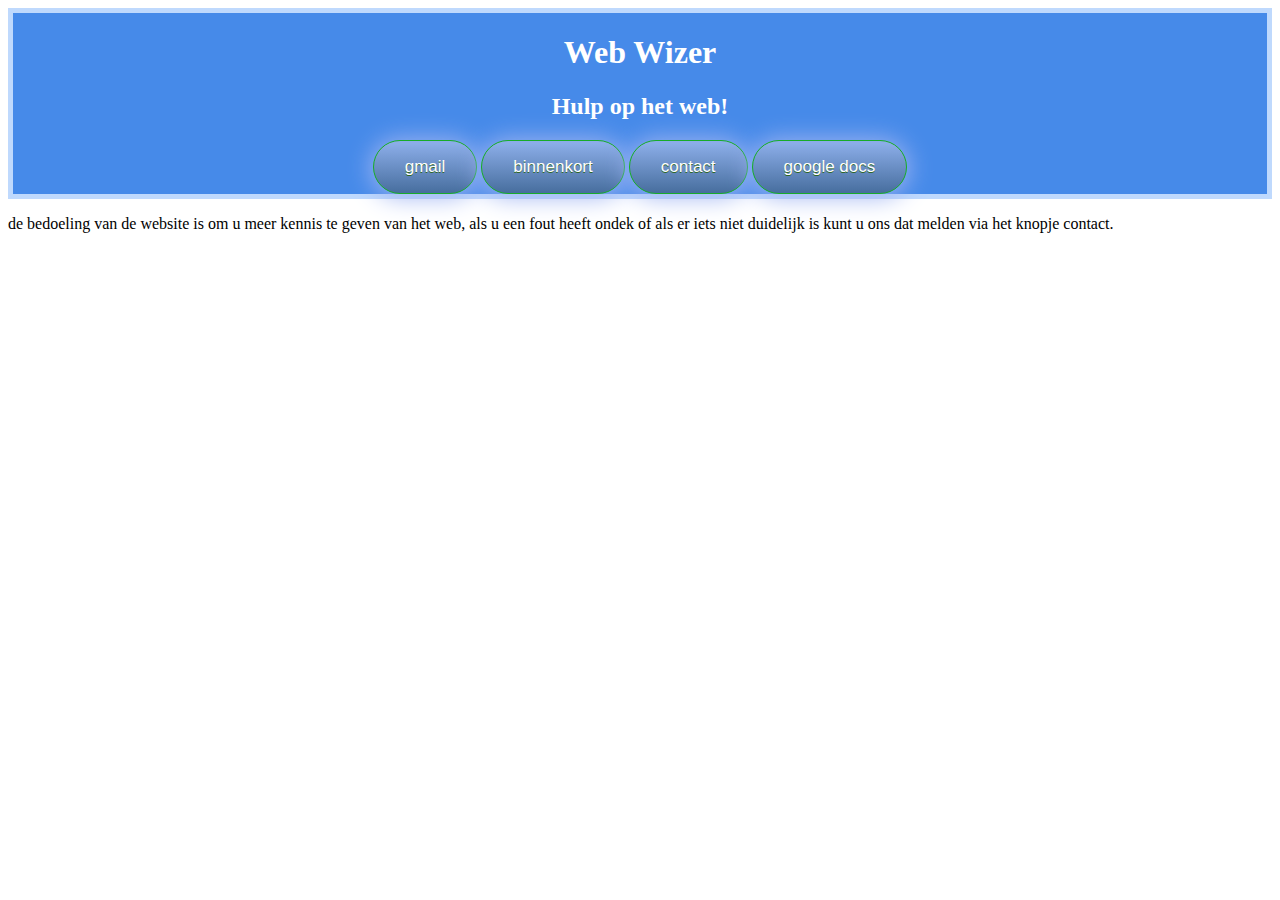
==== index.html @ a1834b9f "start" ====
<!DOCTYPE html>
<html>
  <head>
    <meta charset="utf-8">
    <meta name="viewport" content="width=device-width">
    <title>repl.it</title>
    <link href="style.css" rel="stylesheet" type="text/css" />
  </head>
  <body>
    <header>

      <h1> Web Wizer <h1>
        <h2> Hulp op het web! </h2>
<a href="HTML/gmail.html" class="myButton">gmail</a>
<a href="HTML/binnenkort.html" class="myButton">binnenkort</a>
<a href="HTML/bereik.html" class="myButton">contact</a>
<a href="HTML/googledocs.html" class="myButton">google docs</a>
</header>
<main>
<p id="fat"> de bedoeling van de website is om u meer kennis te geven van het web,
  als u een fout heeft ondek of als er iets niet duidelijk is kunt u ons dat melden via het knopje contact.
  </p>
</main>
    <script src="script.js"></script>
  </body>
</html>
---- style.css ----
header{
  border: 5px solid rgb(66, 129, 180);
}

header, footer {
    background-color: rgb(70, 138, 233);
    border-style: solid;
    border-color: #BFD9FD;
    text-align: center;
}

header{
  color:white
}
.myButton {
	box-shadow: 0px 1px 25px 2px #9fb4f2;
	background:linear-gradient(to bottom, #8bade8 5%, #476e9e 100%);
	background-color:#8bade8;
	border-radius:8px;
	border:1px solid #98abe6;
	display:inline-block;
	cursor:pointer;
	color:#ffffff;
	font-family:Arial;
	font-size:17px;
	padding:10px 57px;
	text-decoration:none;
	text-shadow:0px 1px 30px #283966;
}
.myButton:hover {
	background:linear-gradient(to bottom, #476e9e 5%, #8bade8 100%);
	background-color:#476e9e;
}
.myButton:active {
	position:relative;
	top:1px;
}

.myButton {
	background-color:#44c767;
	border-radius:28px;
	border:1px solid #18ab29;
	display:inline-block;
	cursor:pointer;
	color:#ffffff;
	font-family:Arial;
	font-size:17px;
	padding:16px 31px;
	text-decoration:none;
	text-shadow:0px 1px 0px #2f6627;
}
.myButton:hover {
	background-color:#5cbf2a;
}
.myButton:active {
	position:relative;
	top:1px;
}

h3 { color: red
}
.myButton {
	background-color:#44c767;
	border-radius:28px;
	border:1px solid #18ab29;
	display:inline-block;
	cursor:pointer;
	color:#ffffff;
	font-family:Arial;
	font-size:17px;
	padding:16px 31px;
	text-decoration:none;
	text-shadow:0px 1px 0px #2f6627;
}
.myButton:hover {
	background-color:#5cbf2a;
}
.myButton:active {
	position:relative;
	top:1px;

#fat {
  font-size: 30px;
}

#fat {
  color: rgb(7, 7, 133)
}

.gmail {
  color: rgb(138, 6, 6);
}

.geheimeButton {
  font-size: 10px;
}
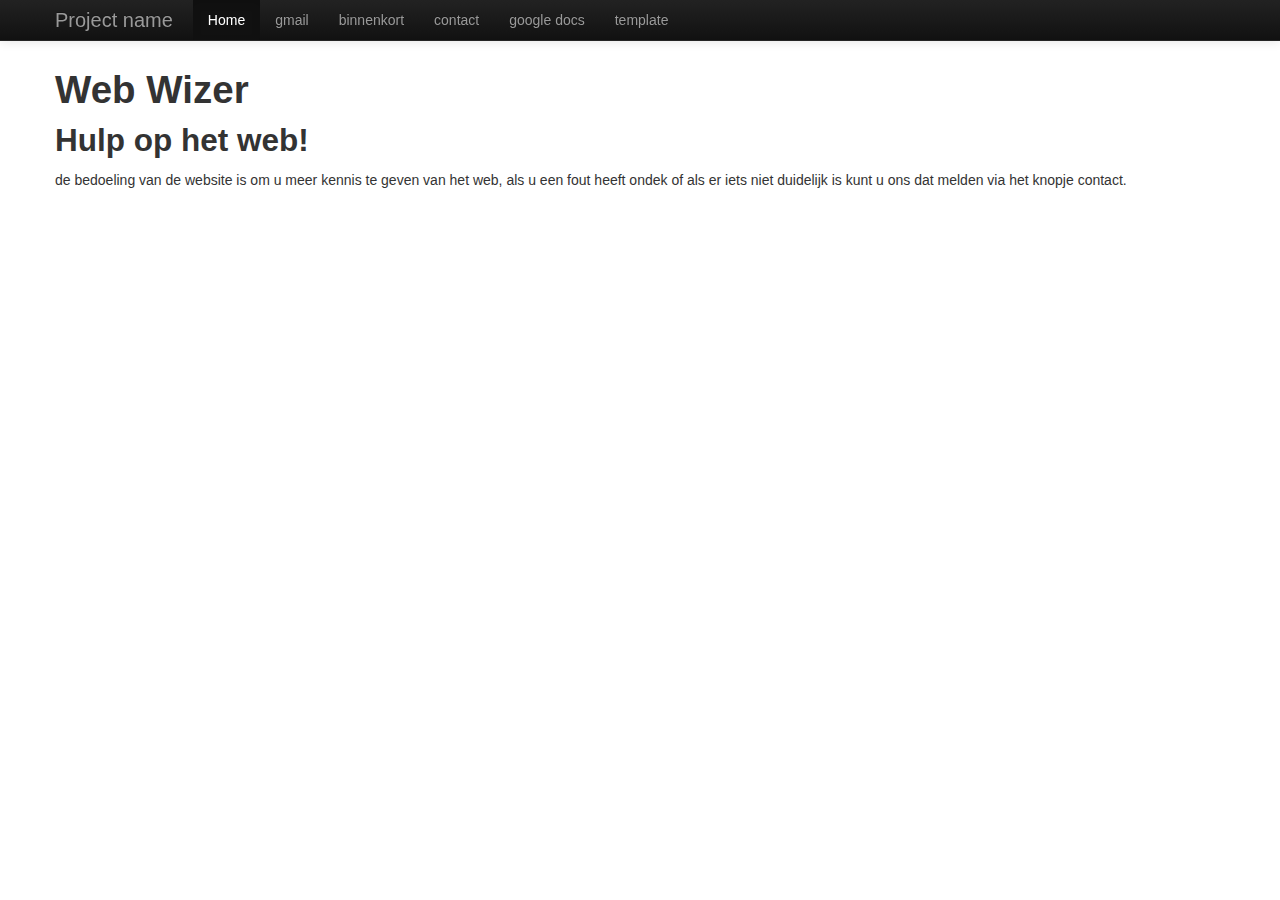
==== commit 781f87c1: ":hammer: using bootstrap" ====
--- a/index.html
+++ b/index.html
@@ -1,26 +1,85 @@
 <!DOCTYPE html>
-<html>
+<html lang="en">
   <head>
     <meta charset="utf-8">
-    <meta name="viewport" content="width=device-width">
-    <title>repl.it</title>
-    <link href="style.css" rel="stylesheet" type="text/css" />
+    <title>Web wizer</title>
+    <meta name="viewport" content="width=device-width, initial-scale=1.0">
+    <meta name="description" content="">
+    <meta name="author" content="">
+
+    <!-- Le styles -->
+    <link href="assets/css/bootstrap.css" rel="stylesheet">
+    <style>
+      body {
+        padding-top: 60px; /* 60px to make the container go all the way to the bottom of the topbar */
+      }
+    </style>
+    <link href="assets/css/bootstrap-responsive.css" rel="stylesheet">
+
+    <!-- HTML5 shim, for IE6-8 support of HTML5 elements -->
+    <!--[if lt IE 9]>
+      <script src="assets/js/html5shiv.js"></script>
+    <![endif]-->
+
+    <!-- Fav and touch icons -->
+    <link rel="apple-touch-icon-precomposed" sizes="144x144" href="assets/ico/apple-touch-icon-144-precomposed.png">
+    <link rel="apple-touch-icon-precomposed" sizes="114x114" href="assets/ico/apple-touch-icon-114-precomposed.png">
+      <link rel="apple-touch-icon-precomposed" sizes="72x72" href="assets/ico/apple-touch-icon-72-precomposed.png">
+                    <link rel="apple-touch-icon-precomposed" href="assets/ico/apple-touch-icon-57-precomposed.png">
+                                   <link rel="shortcut icon" href="assets/ico/favicon.png">
   </head>
+
   <body>
-    <header>
+
+    <div class="navbar navbar-inverse navbar-fixed-top">
+      <div class="navbar-inner">
+        <div class="container">
+          <button type="button" class="btn btn-navbar" data-toggle="collapse" data-target=".nav-collapse">
+            <span class="icon-bar"></span>
+            <span class="icon-bar"></span>
+            <span class="icon-bar"></span>
+          </button>
+          <a class="brand" href="#">Project name</a>
+          <div class="nav-collapse collapse">
+            <ul class="nav">
+              <li class="active"><a href="#">Home</a></li>
+              <li><a href="html/gmail.html" class="myButton">gmail</a></li>
+              <li><a href="html/binnenkort.html" class="myButton">binnenkort</a></li>
+              <li> <a href="html/bereik.html" class="myButton">contact</a></li>
+              <li><a href="html/googledocs.html" class="myButton">google docs</a></li>
+              <li><a href="html/template.html" class="myButton">template</a></li>
+            </ul>
+          </div><!--/.nav-collapse -->
+        </div>
+      </div>
+    </div>
+
+    <div class="container">
 
       <h1> Web Wizer <h1>
         <h2> Hulp op het web! </h2>
-<a href="HTML/gmail.html" class="myButton">gmail</a>
-<a href="HTML/binnenkort.html" class="myButton">binnenkort</a>
-<a href="HTML/bereik.html" class="myButton">contact</a>
-<a href="HTML/googledocs.html" class="myButton">google docs</a>
-</header>
-<main>
-<p id="fat"> de bedoeling van de website is om u meer kennis te geven van het web,
-  als u een fout heeft ondek of als er iets niet duidelijk is kunt u ons dat melden via het knopje contact.
-  </p>
-</main>
-    <script src="script.js"></script>
+      <p id="fat"> de bedoeling van de website is om u meer kennis te geven van het web,
+        als u een fout heeft ondek of als er iets niet duidelijk is kunt u ons dat melden via het knopje contact.
+        </p>
+
+    </div> <!-- /container -->
+
+    <!-- Le javascript
+    ================================================== -->
+    <!-- Placed at the end of the document so the pages load faster -->
+    <script src="assets/js/jquery.js"></script>
+    <script src="assets/js/bootstrap-transition.js"></script>
+    <script src="assets/js/bootstrap-alert.js"></script>
+    <script src="assets/js/bootstrap-modal.js"></script>
+    <script src="assets/js/bootstrap-dropdown.js"></script>
+    <script src="assets/js/bootstrap-scrollspy.js"></script>
+    <script src="assets/js/bootstrap-tab.js"></script>
+    <script src="assets/js/bootstrap-tooltip.js"></script>
+    <script src="assets/js/bootstrap-popover.js"></script>
+    <script src="assets/js/bootstrap-button.js"></script>
+    <script src="assets/js/bootstrap-collapse.js"></script>
+    <script src="assets/js/bootstrap-carousel.js"></script>
+    <script src="assets/js/bootstrap-typeahead.js"></script>
+
   </body>
 </html>
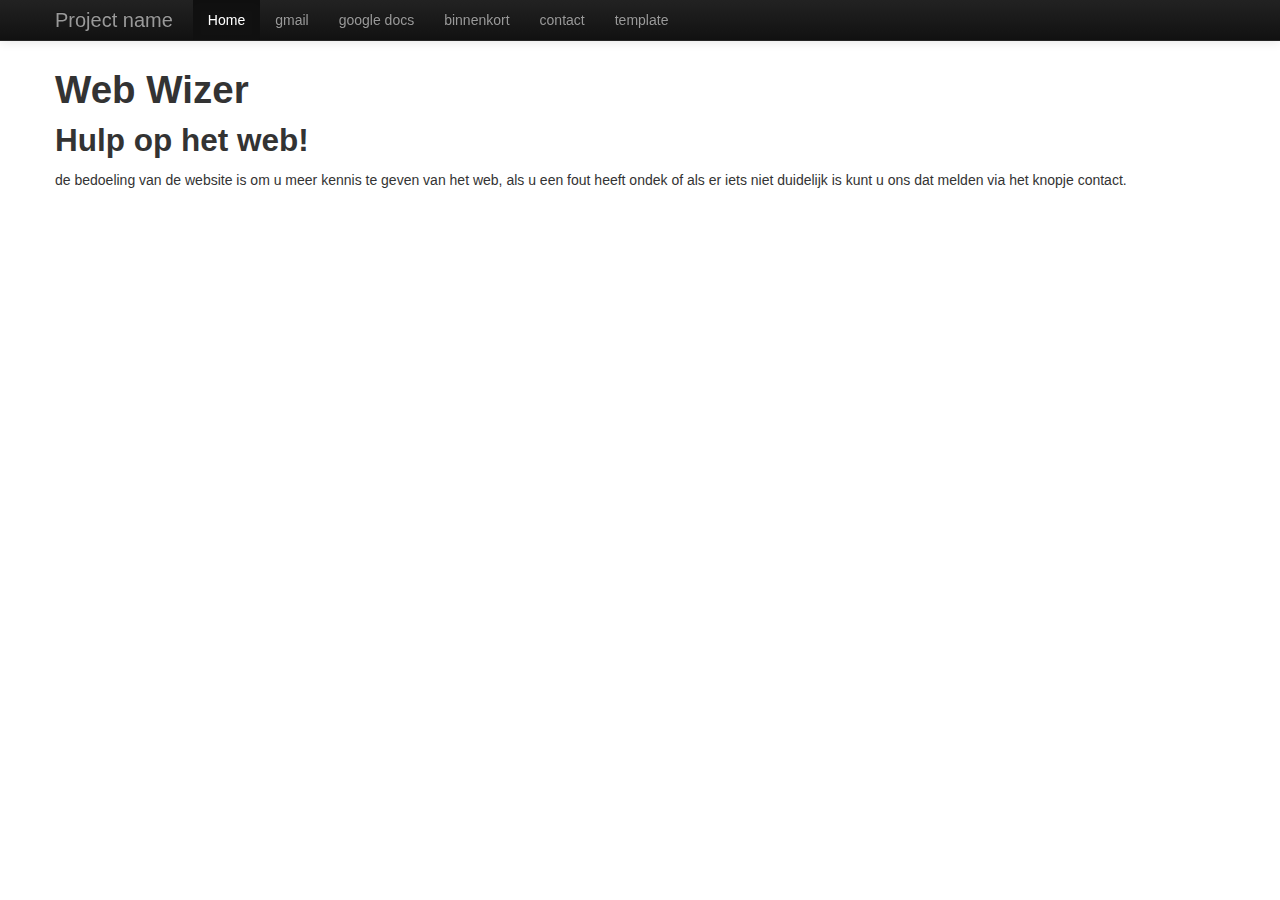
==== commit 07626bbc: ":hammer: clean up code" ====
--- a/index.html
+++ b/index.html
@@ -44,9 +44,9 @@
             <ul class="nav">
               <li class="active"><a href="#">Home</a></li>
               <li><a href="html/gmail.html" class="myButton">gmail</a></li>
+              <li><a href="html/googledocs.html" class="myButton">google docs</a></li>
               <li><a href="html/binnenkort.html" class="myButton">binnenkort</a></li>
               <li> <a href="html/bereik.html" class="myButton">contact</a></li>
-              <li><a href="html/googledocs.html" class="myButton">google docs</a></li>
               <li><a href="html/template.html" class="myButton">template</a></li>
             </ul>
           </div><!--/.nav-collapse -->
